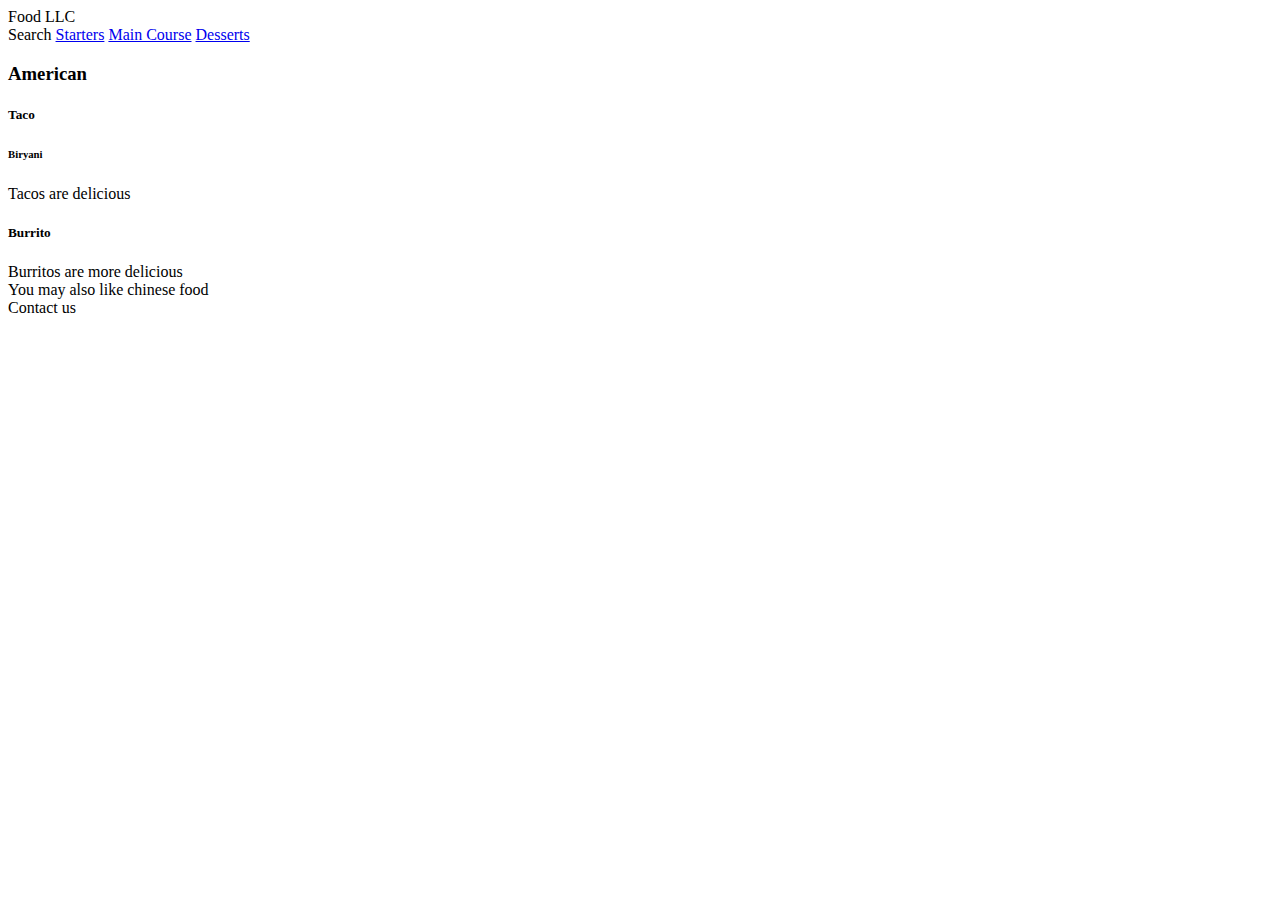
==== index.html @ bf19236e "Merge pull request #1 from udayn612/master" ====
<!DOCTYPE html>
<html>
<head>
	<title>Boeing</title>
	<link rel="stylesheet" href="/home/user/Desktop/stackroute/css/style.css">
</head>
<body>
<header>
	Food LLC
</header>
<nav>Search
	<a href="#">Starters</a>
	<a href="#">Main Course</a>
	<a href="#">Desserts</a>
</nav>
<div>
	<section>
		<h3>American</h3>
		<article>
			<h5>Taco</h5>
			<h6>Biryani</h6>

			Tacos are delicious


		</article>
		<article>
			<h5>Burrito</h5>
			Burritos are more delicious

		</article>
	</section>
	<aside>
		You may also like chinese food

	</aside>
<footer>
Contact us
</footer>
</div>

</body>
</html>
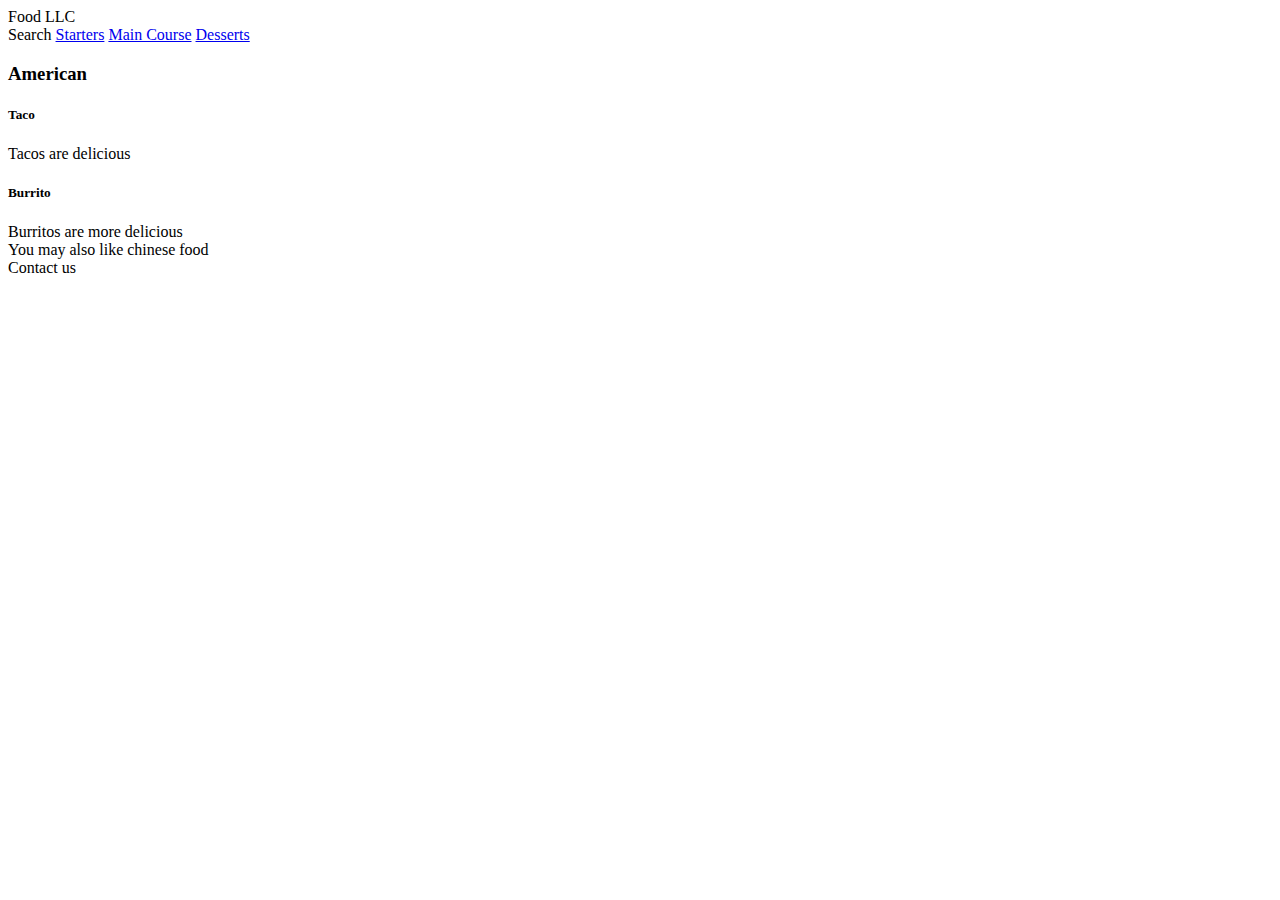
==== commit 3cacbeaf: "Revert "added h6"" ====
--- a/index.html
+++ b/index.html
@@ -18,7 +18,6 @@
 		<h3>American</h3>
 		<article>
 			<h5>Taco</h5>
-			<h6>Biryani</h6>
 
 			Tacos are delicious
 
